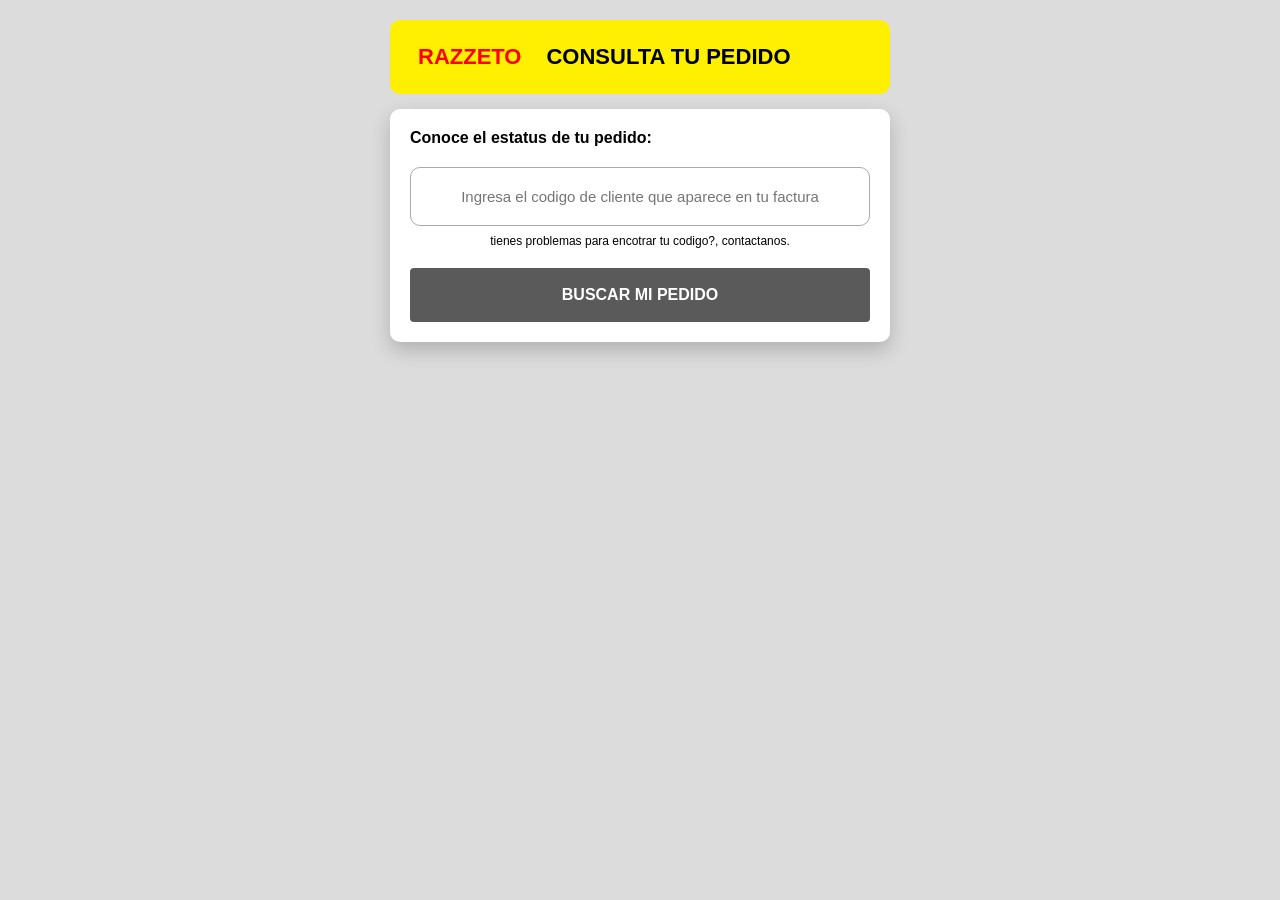
==== Cliente.html @ 6e7675e9 "Update Cliente.html" ====
<!DOCTYPE html>
<html lang="es">
<head>
<meta charset="UTF-8">
<meta name="viewport" content="width=device-width, initial-scale=1.0">
<title>Consulta tu Pedido.</title>

<style>
body {
    margin: 0;
    font-family: 'Segoe UI', sans-serif;
    background: #dcdcdc;
    display: flex;
    justify-content: center;
    padding: 20px;
}

.app {
    width: 100%;
    max-width: 500px;
}

/* 🔹 NUEVO HEADER AMARILLO */
.header-banner {
    background: #ffef00;
    padding: 18px;
    border-radius: 10px;
    font-weight: bold;
    font-size: 22px;
    display: flex;
    align-items: center;
    gap: 15px;
}
.whatsapp {
    background: #25D366;
    color: white;
    text-align: center;
    font-weight: bold;
}
.header-banner span {
    background: #ffef00;
    color: red;
    font-weight: bold;
    padding: 6px 10px;
}

.card {
    background: white;
    border-radius: 10px;
    padding: 20px;
    margin-top: 15px;
    box-shadow: 0 8px 20px rgba(0,0,0,0.2);
}

h2 {
    text-align: center;
    color: black;
}

input {
    width: 100%;
    padding: 20px;
    border-radius: 10px;
    border: 1px solid #aaa;
    font-size: 15px;
    margin-top: 10px;
    text-align: center;
    box-sizing: border-box;   /* 👈 ESTA ES LA CLAVE */
}
.camion-animado {
    font-size: 30px;
    margin-top: 10px;
    animation: moverCamion 2s linear infinite;
}

@keyframes moverCamion {
    0% { transform: translateX(-20px); }
    50% { transform: translateX(20px); }
    100% { transform: translateX(-20px); }
}

button {
    width: 100%;
    padding: 18px;
    border-radius: 4px;
    border: none;
    font-size: 16px;
    font-weight: bold;
    margin-top: 20px;
    cursor: pointer;
}

.btn-primary {
    background: #5a5a5a;
    color: white;
}

.btn-primary:hover {
    background: #2a2c2b;
}

.cuenta-item {
    font-size: 30px;
    margin-bottom: 10px;
    line-height: 1.4;
}

.qr-pequeno img {
    width: 170px;
    max-width: 100%;
    display: block;
    margin: 10px auto;
}

.copiar-mini {
    font-size: 12px;
    cursor: pointer;
    margin-left: 6px;
    color: #0b3d91;
}

.total {
    font-size: 18px;
    font-weight: bold;
    margin-top: 10px;
    color: #061f4a;
}

.whatsapp {
    background: #25D366;
    color: white;
    text-align: center;
}

.qr img {
    width: 180px;
    display: block;
    margin: 10px auto;
}

    * {
    box-sizing: border-box;
}
    
</style>
</head>

<body>

<div class="app">

<!-- 🔹 NUEVO ENCABEZADO -->
<div class="header-banner">
    <span>RAZZETO</span>
    CONSULTA TU PEDIDO
</div>

<div class="card">
    <div style="margin-bottom:10px; font-weight:600;">
        Conoce el estatus de tu pedido:
    </div>

    <input type="text" id="codigoCliente" placeholder="Ingresa el codigo de cliente que aparece en tu factura">

    <div style="font-size:12px; margin-top:8px; text-align:center;">
        tienes problemas para encotrar tu codigo?, contactanos.
    </div>

    <button class="btn-primary" onclick="buscarCliente()">
        BUSCAR MI PEDIDO
    </button>
</div>

<div id="resultado"></div>

</div>

<script>

/* 🔹 TODO TU JS ORIGINAL EXACTAMENTE IGUAL (NO MODIFICADO) */

let pedidos = [];

fetch("pedidos.json")
  .then(response => response.json())
  .then(data => {
      pedidos = data.map(pedido => {
          const obj = {};
          for (let key in pedido) {
              obj[key.trim()] = pedido[key];
          }
          return obj;
      });
  })
  .catch(error => console.error("Error cargando JSON:", error));

function copiarTexto(texto) {
    navigator.clipboard.writeText(texto);
}



/* ⚠️ AQUÍ CONTINÚA TODO TU JS EXACTAMENTE IGUAL
NO LO MODIFIQUÉ NI ELIMINÉ NADA */

function buscarCliente() {

  



    const codigo = document.getElementById("codigoCliente").value.trim();
    const resultado = document.getElementById("resultado");
    resultado.innerHTML = "";

    if (!codigo) {
        alert("Ingrese su código.");
        return;
    }

    // 🔹 Buscar pedidos del cliente
    const pedidosCliente = pedidos.filter(p =>
        String(p["CODIGO.CLIENTE"]).trim() === codigo
    );

    if (pedidosCliente.length === 0) {
        resultado.innerHTML = `<div class="card">No se encontró pedido programado para hoy.</div>`;
        return;
    }

    const cliente = pedidosCliente[0];
// 🔹 AGREGADO PARA VISUAL DE ESTATUS DE PEDIDO, AQUI CAMBIAR EL NOMBRE DEL CAMPO
  let estadoHTML = "";
const estado = (cliente["FechaPedido"] || "").trim();

if (estado) {

    if (estado === "⚫Pendiente") {
        estadoHTML = `
        <div class="card" style="background:#e8f5e9; text-align:center;">
            <div style="font-weight:bold; color:#2e7d32; font-size:14px;">
                🚚 TU PEDIDO ESTA EN CAMINO
            
            <div class="camion-animado">🚛</div>
            </div>
        </div>
        `;
    } else {
        estadoHTML = `
        <div class="card" style="background:#f3f4f6; text-align:center;">
            <div style="font-weight:bold; font-size:15px;">
                ${estado}
            </div>
        </div>
        `;
    }

}





    
    // 🔹 AGRUPAR POR tipo
    const grupos = {};
    pedidosCliente.forEach(item => {
        const tipo = item["tipo"] || "PRODUCTOS";  // ← corrección aquí
        if (!grupos[tipo]) grupos[tipo] = [];
        grupos[tipo].push(item);
    });

    let subtotal = 0;
    let detalleHTML = "";

    for (const tipo in grupos) {

        detalleHTML += `
        <div class="card">
            <h4 style="margin-bottom:3px; color:#0b3d91;">${tipo}</h4>
        `;
///////////////////////////////////////////////////////////////////////////////////////////////////////

// 🔹 Separar normales y bonificación dentro del tipo
const normales = [];
const bonificacion = [];

grupos[tipo].forEach(item => {
    const descripcion = (item["Descripcion"] || "").toLowerCase();

    if (descripcion.includes("acti")) {
        bonificacion.push(item);
    } else {
        normales.push(item);
    }
});


// 🔹 Primero mostrar normales
normales.forEach(item => {

    const monto = Number(item["Monto"]) || 0;
    const precio = Number(item["precio"]) || 0;
    subtotal += monto;

    detalleHTML += `
        <div style="
            border:1px solid #eee;
            border-radius:12px;
            padding:08px;
            margin-bottom:08px;
            background:#f9f9f9;
            font-size:14px;
        ">

<div style="font-weight:bold; color:#0b3d91; margin-bottom:5px;">
    ${item["SKU"] || "-"} :: ${item["Descripcion"] || "-"}
</div>
                
<div style="display:grid; grid-template-columns: auto 1fr auto 1fr; gap:4px 10px;">

    <strong>Medida:</strong>
    <span>${item["unidad"] || "-"}</span>

    <strong>Cantidad:</strong>
    <span>${item["Unidades Programadas"] || "-"}</span>

    <strong>Valor:</strong>
    <span>S/ ${precio.toFixed(2)}</span>

    <strong>Precio Total:</strong>
    <span style="font-weight:bold; color:#0b3d91;">
        S/ ${(precio * (item["Unidades Programadas"] || 0)).toFixed(2)}
    </span>

</div>

        </div>
    `;
});


// 🔹 Luego sección Bonificación (solo si existe)
if (bonificacion.length > 0) {

    detalleHTML += `
        <div style="
            margin-top:10px;
            margin-bottom:4px;
            font-weight:bold;
            color:#b26a00;
            display:flex;
            align-items:center;
            gap:8px;
            font-size:14px;
        ">
            ⚠ Bonificación
        </div>
    `;

    bonificacion.forEach(item => {

        const monto = Number(item["Monto"]) || 0;
        const precio = Number(item["precio"]) || 0;
        subtotal += monto;

        detalleHTML += `
            <div style="
                border:1px solid #f5c27a;
                border-radius:12px;
                padding:12px;
                margin-bottom:10px;
                background:#fff4e5;
                font-size:14px;
            ">

<div style="font-weight:bold; color:#b26a00; margin-bottom:8px;">
    ${item["SKU"] || "-"} :: ${item["Descripcion"] || "-"}
</div>
                
<div style="display:grid; grid-template-columns: auto 1fr auto 1fr; gap:6px 15px;">

    <strong>Medida:</strong>
    <span>${item["unidad"] || "-"}</span>

    <strong>Cantidad:</strong>
    <span>${item["Unidades Programadas"] || "-"}</span>

    <strong>Valor:</strong>
    <span>S/ ${precio.toFixed(2)}</span>

    <strong>Precio Total:</strong>
    <span style="font-weight:bold; color:#b26a00;">
        S/ ${(precio * (item["Unidades Programadas"] || 0)).toFixed(2)}
    </span>

</div>

            </div>
        `;
    });
}

        
            
    
            ;

        detalleHTML += `</div>`;
    }

    const igv = subtotal * 0.18;
    const total = subtotal + igv;

    const mensajeWA = encodeURIComponent(
        `Hola, soy el cliente ${cliente["NOMBRE.CLIENTE"] || "-"} con codigo ${codigo} y tengo una consulta sobre mi pedido.`
    );

    // 🔹 Mostrar información del cliente y detalle
    resultado.innerHTML = `


    
<div class="card" style="padding:6px 8px; line-height:1.2; background: #f5f8fb;">
  <div style="display: flex; justify-content: space-between; align-items: center; margin-bottom: 6px;">
    <h3 style="color:#0b3d91; font-size:16px; font-weight:600; margin: 0;">
      ${cliente["NOMBRE.CLIENTE"] || "-"}
    </h3>
    <div style="font-size:13px; color:#333; font-weight: 600;">
      🆔 ${cliente["CODIGO.CLIENTE"] || "-"}
    </div>
  </div>

  <div style="display:flex; flex-wrap:wrap; gap:6px 12px; font-size:13px; color:#333;">
    <div style="flex: 1 1 45%; background:#f5f8fb; padding:4px 6px; border-radius:6px;">
      <strong>🚚 Vehículo:</strong> ${cliente["VEHICULO"] || "-"}
    </div>

    <div style="flex: 1 1 45%; background:#f5f8fb; padding:4px 6px; border-radius:6px;">
      <strong>🧾 Repartidor:</strong> ${cliente["LIQUIDADOR"] || "-"}
    </div>

    <div style="flex: 1 1 45%; background:#f5f8fb; padding:4px 6px; border-radius:6px;">
      <strong>📞 Contacto:</strong> ${cliente["NROS DE CONTACTO"] || "-"}
    </div>
  </div>
</div>

${estadoHTML}

        ${detalleHTML}

<div class="card" style="padding:12px 16px;">
  <div style="display:flex; justify-content: space-between; font-size: 14px; color: #333; margin-bottom: 8px;">
    <div>Subtotal: S/ ${subtotal.toFixed(2)}</div>
    <div>IGV (18%): S/ ${igv.toFixed(2)}</div>
  </div>
  <div class="total" style="font-size: 20px; font-weight: bold; color: #0b3d91;">
    Total a pagar: S/ ${total.toFixed(2)}
  </div>
</div>



<div class="card">
    <h3 style="margin-top:0; color:#0b3d91;">💳 Medios de Pago</h3>

    <div class="cuenta-item">
        <strong>RUC:</strong> 20132381624
    </div>

    <div class="cuenta-item">
        <strong>BBVA (S/)</strong><br>
        Cuenta: 249-04-0100004830 
        <span class="copiar-mini" onclick="copiarTexto('249-04-0100004830')">📋</span><br>
        Recaudo (fuera de Trujillo) – Código: 5616
    </div>

    <div class="cuenta-item">
        <strong>BCP (S/)</strong><br>
        Cuenta: 570-0060652-0-20 
        <span class="copiar-mini" onclick="copiarTexto('570-0060652-0-20')">📋</span><br>
        Recaudo (fuera de Trujillo): 380-2505561-0-79 
        <span class="copiar-mini" onclick="copiarTexto('380-2505561-0-79')">📋</span><br>
        Indicar código en agentes: 21982
    </div>

    <div class="cuenta-item">
        <strong>Scotiabank (S/)</strong><br>
        Cuenta: 000-0102563 
        <span class="copiar-mini" onclick="copiarTexto('000-0102563')">📋</span><br>
        Recaudo (fuera de Trujillo): Solo indicar cuenta de recaudo
    </div>

    <div class="cuenta-item">
        <strong>Interbank (S/)</strong><br>
        Cuenta: 600-3000378477 
        <span class="copiar-mini" onclick="copiarTexto('600-3000378477')">📋</span>
    </div>

    <div class="cuenta-item">
        <strong>Banco de la Nación (S/)</strong><br>
        Cuenta: 00-741-797623 
        <span class="copiar-mini" onclick="copiarTexto('00-741-797623')">📋</span>
    </div>

    <div class="cuenta-item">
        <strong>Caja Trujillo (S/)</strong><br>
        Cuenta: 000133281001 
        <span class="copiar-mini" onclick="copiarTexto('000133281001')">📋</span>
    </div>

    <div class="cuenta-item" style="background:#f3e8ff; padding:8px; border-radius:8px;">
        <strong>Yape:</strong> YUGOCORP Trujillo<br>
        Celular Yape: 949 376 130 
        <span class="copiar-mini" onclick="copiarTexto('949376130')">📋</span>
    </div>
    
<div class="qr-pequeno">
    <strong style="display:block; text-align:center;">Scannea el QR</strong>
    <img src="YAPEQRYUGOCORP.png" alt="QR Yape">
</div>


    <div style="font-size:12px; color:#666; margin-top:8px;">
        📌 Agradecemos enviar constancia de pago una vez realizada la operación.
    </div>
</div>



        <div class="card">
            <div style="font-size:12px; color:#666; margin-top:8px;">
         Tienes alguna consulta, enviar tus constancias de deposito, subir un reclamo?.
    </div>
    
<button class="whatsapp" 
    onclick="window.open('https://wa.me/51996639020?text=${mensajeWA}','_blank')">
    💬 Contactar por WhatsApp
</button>

        </div>
    `;
}

</script>



</body>
</html>
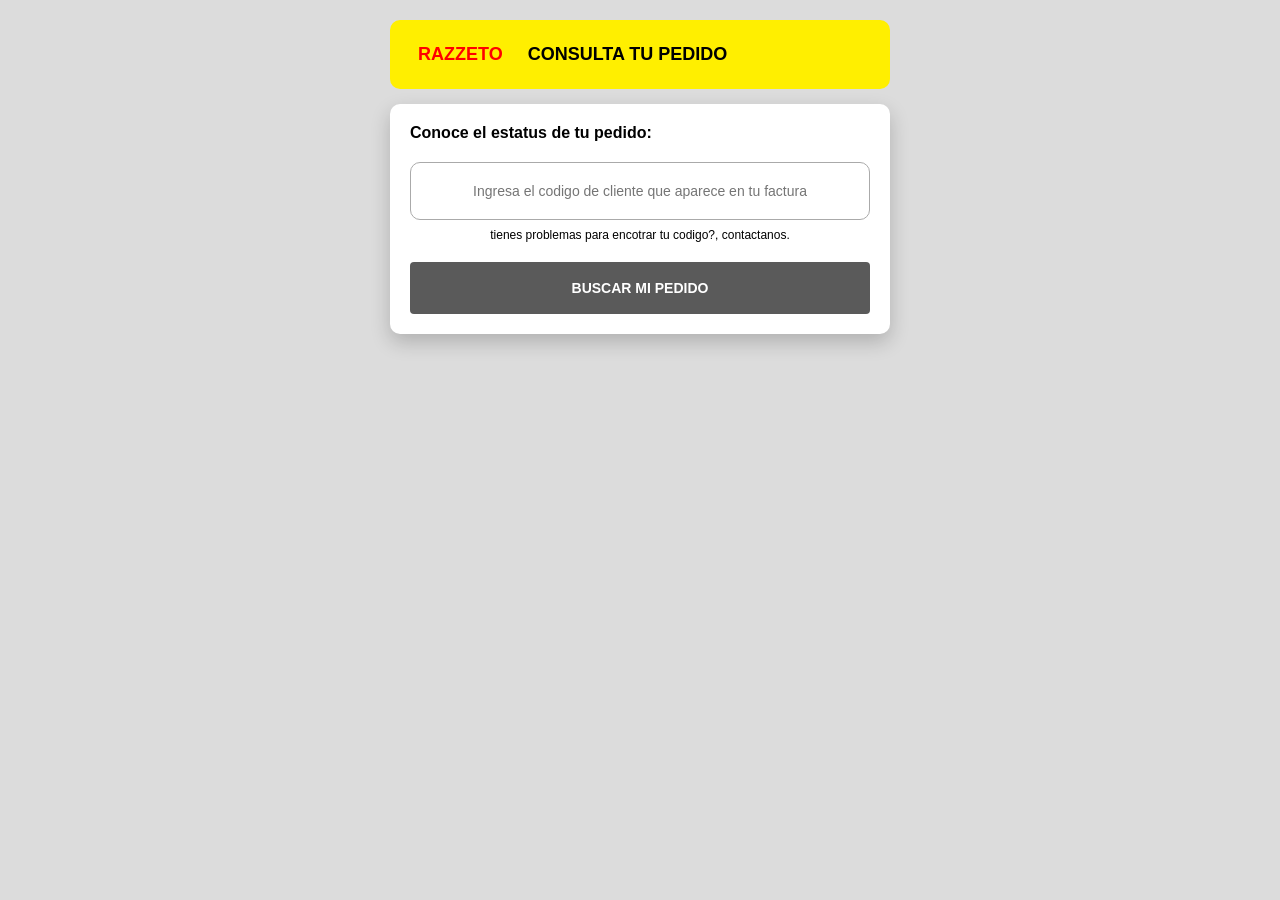
==== commit ab8f165a: "Update Cliente.html" ====
--- a/Cliente.html
+++ b/Cliente.html
@@ -26,7 +26,7 @@
     padding: 18px;
     border-radius: 10px;
     font-weight: bold;
-    font-size: 22px;
+    font-size: 18px;
     display: flex;
     align-items: center;
     gap: 15px;
@@ -62,13 +62,13 @@
     padding: 20px;
     border-radius: 10px;
     border: 1px solid #aaa;
-    font-size: 15px;
+    font-size: 14px;
     margin-top: 10px;
     text-align: center;
     box-sizing: border-box;   /* 👈 ESTA ES LA CLAVE */
 }
 .camion-animado {
-    font-size: 30px;
+    font-size: 14px;
     margin-top: 10px;
     animation: moverCamion 2s linear infinite;
 }
@@ -84,7 +84,7 @@
     padding: 18px;
     border-radius: 4px;
     border: none;
-    font-size: 16px;
+    font-size: 14px;
     font-weight: bold;
     margin-top: 20px;
     cursor: pointer;
@@ -100,7 +100,7 @@
 }
 
 .cuenta-item {
-    font-size: 30px;
+    font-size: 11px;
     margin-bottom: 10px;
     line-height: 1.4;
 }
@@ -113,14 +113,14 @@
 }
 
 .copiar-mini {
-    font-size: 12px;
+    font-size: 11px;
     cursor: pointer;
     margin-left: 6px;
     color: #0b3d91;
 }
 
 .total {
-    font-size: 18px;
+    font-size: 14px;
     font-weight: bold;
     margin-top: 10px;
     color: #061f4a;
@@ -238,7 +238,7 @@
     if (estado === "⚫Pendiente") {
         estadoHTML = `
         <div class="card" style="background:#e8f5e9; text-align:center;">
-            <div style="font-weight:bold; color:#2e7d32; font-size:14px;">
+            <div style="font-weight:bold; color:#2e7d32; font-size:11px;">
                 🚚 TU PEDIDO ESTA EN CAMINO
             
             <div class="camion-animado">🚛</div>
@@ -248,7 +248,7 @@
     } else {
         estadoHTML = `
         <div class="card" style="background:#f3f4f6; text-align:center;">
-            <div style="font-weight:bold; font-size:15px;">
+            <div style="font-weight:bold; font-size:11px;">
                 ${estado}
             </div>
         </div>
@@ -310,7 +310,7 @@
             padding:08px;
             margin-bottom:08px;
             background:#f9f9f9;
-            font-size:14px;
+            font-size:11px;
         ">
 
 <div style="font-weight:bold; color:#0b3d91; margin-bottom:5px;">
@@ -352,7 +352,7 @@
             display:flex;
             align-items:center;
             gap:8px;
-            font-size:14px;
+            font-size:11px;
         ">
             ⚠ Bonificación
         </div>
@@ -371,7 +371,7 @@
                 padding:12px;
                 margin-bottom:10px;
                 background:#fff4e5;
-                font-size:14px;
+                font-size:11px;
             ">
 
 <div style="font-weight:bold; color:#b26a00; margin-bottom:8px;">
@@ -423,7 +423,7 @@
     
 <div class="card" style="padding:6px 8px; line-height:1.2; background: #f5f8fb;">
   <div style="display: flex; justify-content: space-between; align-items: center; margin-bottom: 6px;">
-    <h3 style="color:#0b3d91; font-size:16px; font-weight:600; margin: 0;">
+    <h3 style="color:#0b3d91; font-size:14px; font-weight:600; margin: 5;">
       ${cliente["NOMBRE.CLIENTE"] || "-"}
     </h3>
     <div style="font-size:13px; color:#333; font-weight: 600;">
@@ -431,7 +431,7 @@
     </div>
   </div>
 
-  <div style="display:flex; flex-wrap:wrap; gap:6px 12px; font-size:13px; color:#333;">
+  <div style="display:flex; flex-wrap:wrap; gap:6px 12px; font-size:11px; color:#333;">
     <div style="flex: 1 1 45%; background:#f5f8fb; padding:4px 6px; border-radius:6px;">
       <strong>🚚 Vehículo:</strong> ${cliente["VEHICULO"] || "-"}
     </div>
@@ -451,11 +451,11 @@
         ${detalleHTML}
 
 <div class="card" style="padding:12px 16px;">
-  <div style="display:flex; justify-content: space-between; font-size: 14px; color: #333; margin-bottom: 8px;">
+  <div style="display:flex; justify-content: space-between; font-size: 12px; color: #333; margin-bottom: 8px;">
     <div>Subtotal: S/ ${subtotal.toFixed(2)}</div>
     <div>IGV (18%): S/ ${igv.toFixed(2)}</div>
   </div>
-  <div class="total" style="font-size: 20px; font-weight: bold; color: #0b3d91;">
+  <div class="total" style="font-size: 14px; font-weight: bold; color: #0b3d91;">
     Total a pagar: S/ ${total.toFixed(2)}
   </div>
 </div>
@@ -559,3 +559,6 @@
 
 
 
+
+
+
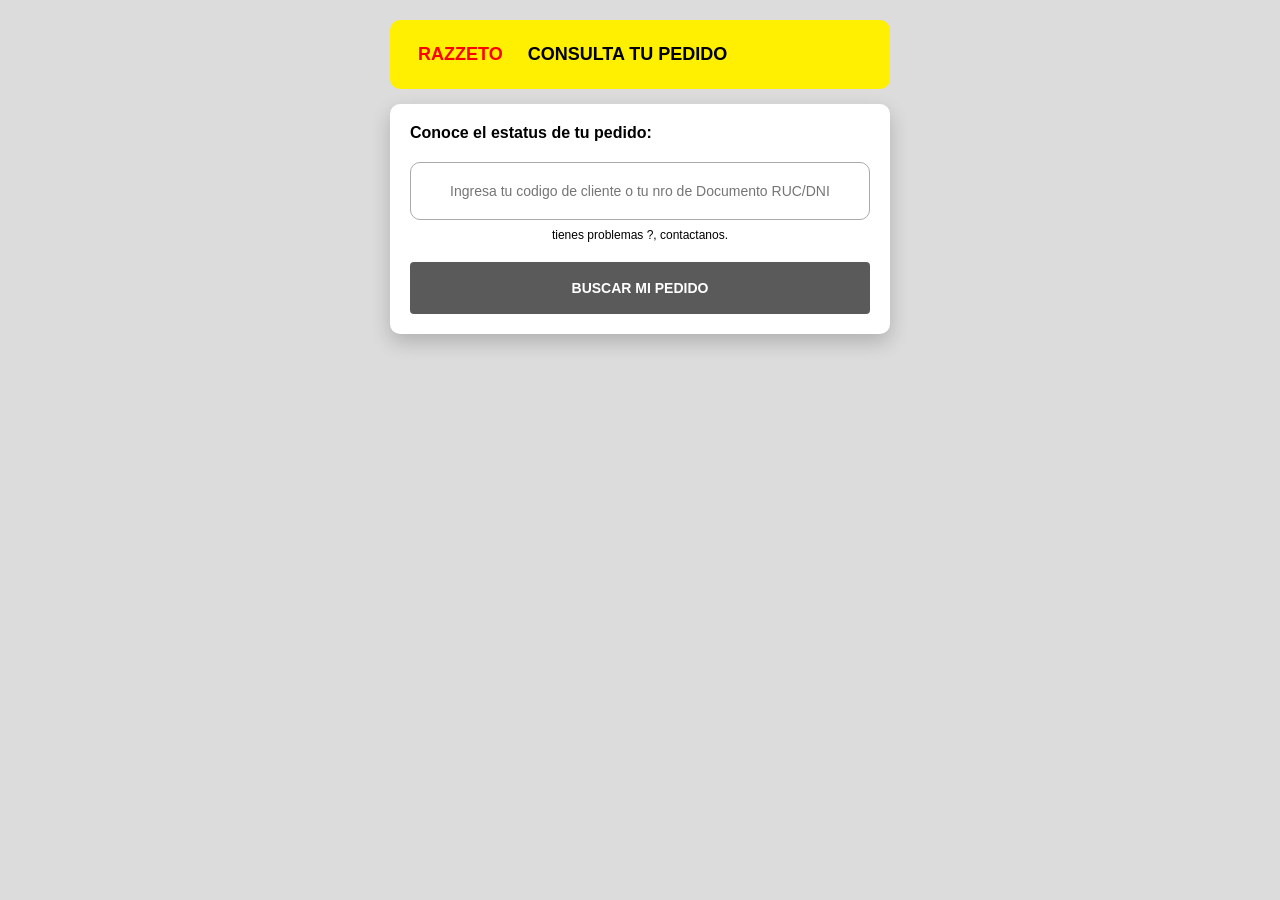
==== commit db07a0f1: "Update Cliente.html" ====
--- a/Cliente.html
+++ b/Cliente.html
@@ -160,10 +160,10 @@
         Conoce el estatus de tu pedido:
     </div>
 
-    <input type="text" id="codigoCliente" placeholder="Ingresa el codigo de cliente que aparece en tu factura">
+    <input type="text" id="codigoCliente" placeholder="Ingresa tu codigo de cliente o tu nro de Documento RUC/DNI">
 
     <div style="font-size:12px; margin-top:8px; text-align:center;">
-        tienes problemas para encotrar tu codigo?, contactanos.
+        tienes problemas ?, contactanos.
     </div>
 
     <button class="btn-primary" onclick="buscarCliente()">
@@ -218,10 +218,14 @@
         return;
     }
 
-    // 🔹 Buscar pedidos del cliente
-    const pedidosCliente = pedidos.filter(p =>
-        String(p["CODIGO.CLIENTE"]).trim() === codigo
-    );
+// 🔹 Buscar por código o por documento
+const pedidosCliente = pedidos.filter(p => {
+
+    const codigoCliente = String(p["CODIGO.CLIENTE"] || "").trim();
+    const documento = String(p["documento"] || "").trim();
+
+    return codigoCliente === codigo || documento === codigo;
+});
 
     if (pedidosCliente.length === 0) {
         resultado.innerHTML = `<div class="card">No se encontró pedido programado para hoy.</div>`;
@@ -300,8 +304,8 @@
 normales.forEach(item => {
 
     const monto = Number(item["Monto"]) || 0;
-    const precio = Number(item["precio"]) || 0;
-    subtotal += monto;
+    const precio = Number(item["precio"])*1.18 || 0;
+    subtotal += monto / 1.18 ;
 
     detalleHTML += `
         <div style="
@@ -361,8 +365,8 @@
     bonificacion.forEach(item => {
 
         const monto = Number(item["Monto"]) || 0;
-        const precio = Number(item["precio"]) || 0;
-        subtotal += monto;
+        const precio = Number(item["precio"])*1.18 || 0;
+        subtotal += monto/1.18;
 
         detalleHTML += `
             <div style="
@@ -391,7 +395,7 @@
 
     <strong>Precio Total:</strong>
     <span style="font-weight:bold; color:#b26a00;">
-        S/ ${(precio * (item["Unidades Programadas"] || 0)).toFixed(2)}
+        S/ ${(precio * 1.18 * (item["Unidades Programadas"] || 0)).toFixed(2)}
     </span>
 
 </div>
@@ -433,16 +437,18 @@
 
   <div style="display:flex; flex-wrap:wrap; gap:6px 12px; font-size:11px; color:#333;">
     <div style="flex: 1 1 45%; background:#f5f8fb; padding:4px 6px; border-radius:6px;">
-      <strong>🚚 Vehículo:</strong> ${cliente["VEHICULO"] || "-"}
+     <strong>🧾 Repartidor:</strong> ${cliente["LIQUIDADOR"] || "-"}
     </div>
 
     <div style="flex: 1 1 45%; background:#f5f8fb; padding:4px 6px; border-radius:6px;">
-      <strong>🧾 Repartidor:</strong> ${cliente["LIQUIDADOR"] || "-"}
+            <strong>🚚 Vehículo:</strong> ${cliente["VEHICULO"] || "-"}
     </div>
 
     <div style="flex: 1 1 45%; background:#f5f8fb; padding:4px 6px; border-radius:6px;">
       <strong>📞 Contacto:</strong> ${cliente["NROS DE CONTACTO"] || "-"}
     </div>
+
+    
   </div>
 </div>
 
@@ -554,11 +560,3 @@
 
 
 
-
-
-
-
-
-
-
-
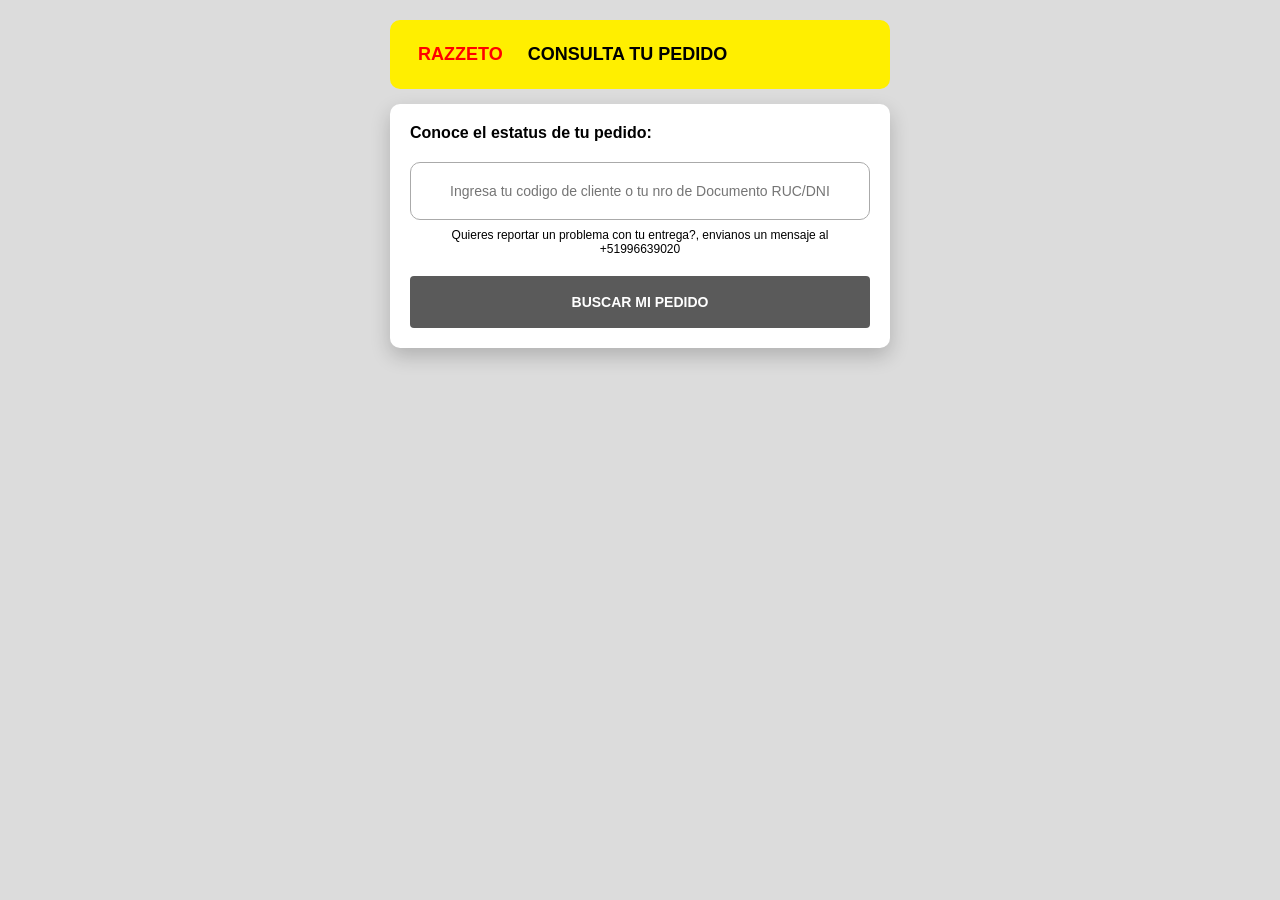
==== commit c8638a5d: "Update Cliente.html" ====
--- a/Cliente.html
+++ b/Cliente.html
@@ -163,7 +163,7 @@
     <input type="text" id="codigoCliente" placeholder="Ingresa tu codigo de cliente o tu nro de Documento RUC/DNI">
 
     <div style="font-size:12px; margin-top:8px; text-align:center;">
-        tienes problemas ?, contactanos.
+            Quieres reportar un problema con tu entrega?, envianos un mensaje al +51996639020
     </div>
 
     <button class="btn-primary" onclick="buscarCliente()">
@@ -437,7 +437,7 @@
 
   <div style="display:flex; flex-wrap:wrap; gap:6px 12px; font-size:11px; color:#333;">
     <div style="flex: 1 1 45%; background:#f5f8fb; padding:4px 6px; border-radius:6px;">
-     <strong>🧾 Repartidor:</strong> ${cliente["LIQUIDADOR"] || "-"}
+     <strong>🧾 Repartidor:</strong> ${cliente["CONDUCTOR"] || "-"}
     </div>
 
     <div style="flex: 1 1 45%; background:#f5f8fb; padding:4px 6px; border-radius:6px;">
@@ -560,3 +560,5 @@
 
 
 
+
+
